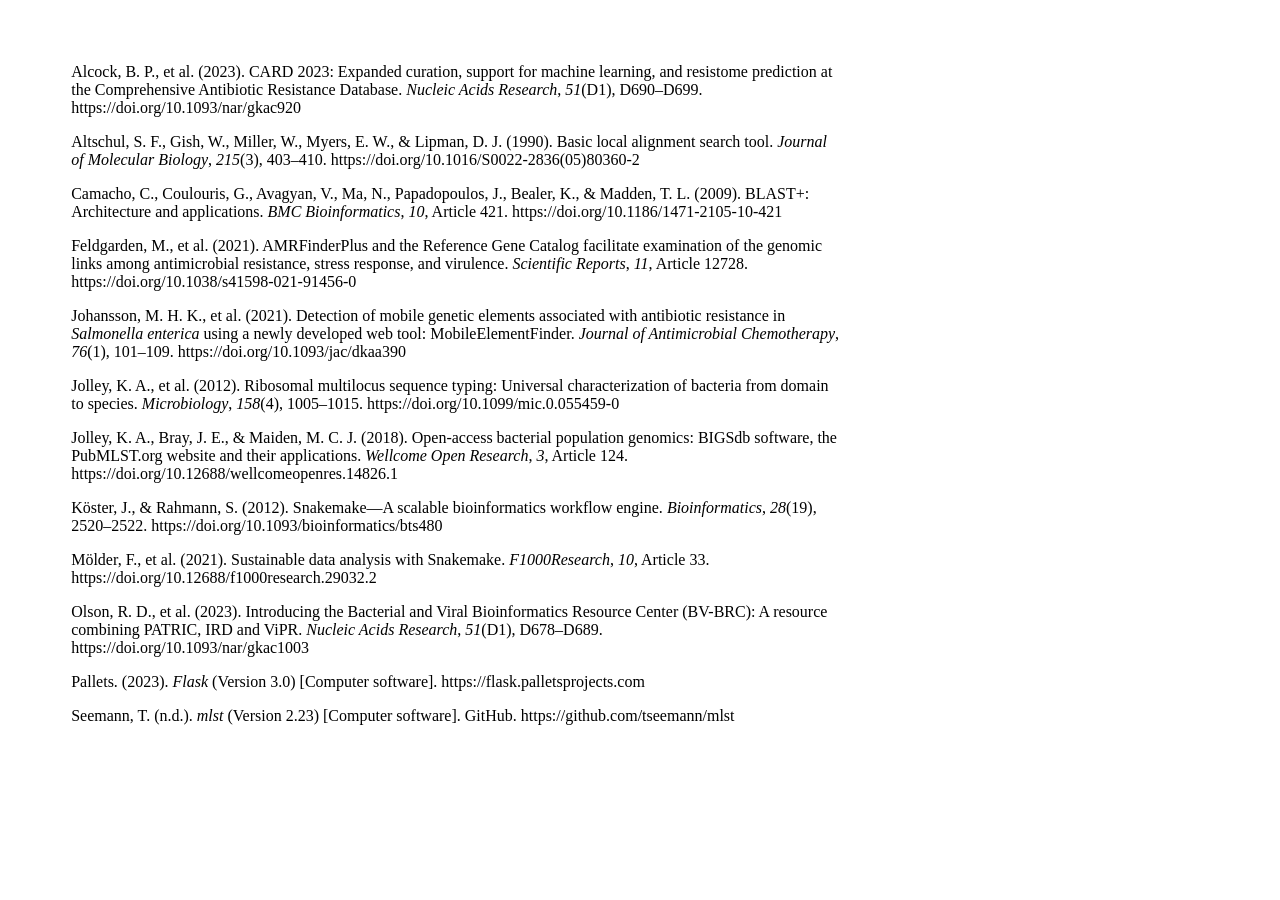
==== bioinformatics-references/index.html @ 5b1047df "bioinformatic analysis references QR code link for poster" ====
<!doctype html>
<html lang="en">
	<head>
		<meta charset="UTF-8" />
		<meta name="viewport" content="width=device-width, initial-scale=1.0" />
		<title>Bioinformatic Analysis - References</title>
		<style>
			#content {
				margin: 5%;
				width: 60vw;
			}
		</style>
	</head>
	<body>
		<div id="content">
			<p>
				Alcock, B. P., et al. (2023). CARD 2023: Expanded curation, support for machine
				learning, and resistome prediction at the Comprehensive Antibiotic Resistance
				Database.
				<i>Nucleic Acids Research</i>, <i>51</i>(D1), D690–D699.
				https://doi.org/10.1093/nar/gkac920
			</p>
			<p>
				Altschul, S. F., Gish, W., Miller, W., Myers, E. W., &amp; Lipman, D. J. (1990).
				Basic local alignment search tool. <i>Journal of Molecular Biology</i>,
				<i>215</i>(3), 403–410. https://doi.org/10.1016/S0022-2836(05)80360-2
			</p>
			<p>
				Camacho, C., Coulouris, G., Avagyan, V., Ma, N., Papadopoulos, J., Bealer, K., &amp;
				Madden, T. L. (2009). BLAST+: Architecture and applications.
				<i>BMC Bioinformatics</i>, <i>10</i>, Article 421.
				https://doi.org/10.1186/1471-2105-10-421
			</p>
			<p>
				Feldgarden, M., et al. (2021). AMRFinderPlus and the Reference Gene Catalog
				facilitate examination of the genomic links among antimicrobial resistance, stress
				response, and virulence. <i>Scientific Reports</i>, <i>11</i>, Article 12728.
				https://doi.org/10.1038/s41598-021-91456-0
			</p>
			<p>
				Johansson, M. H. K., et al. (2021). Detection of mobile genetic elements associated
				with antibiotic resistance in <i>Salmonella enterica</i> using a newly developed web
				tool: MobileElementFinder. <i>Journal of Antimicrobial Chemotherapy</i>,
				<i>76</i>(1), 101–109. https://doi.org/10.1093/jac/dkaa390
			</p>
			<p>
				Jolley, K. A., et al. (2012). Ribosomal multilocus sequence typing: Universal
				characterization of bacteria from domain to species. <i>Microbiology</i>,
				<i>158</i>(4), 1005–1015. https://doi.org/10.1099/mic.0.055459-0
			</p>
			<p>
				Jolley, K. A., Bray, J. E., &amp; Maiden, M. C. J. (2018). Open-access bacterial
				population genomics: BIGSdb software, the PubMLST.org website and their
				applications.
				<i>Wellcome Open Research</i>, <i>3</i>, Article 124.
				https://doi.org/10.12688/wellcomeopenres.14826.1
			</p>
			<p>
				Köster, J., &amp; Rahmann, S. (2012). Snakemake—A scalable bioinformatics workflow
				engine. <i>Bioinformatics</i>, <i>28</i>(19), 2520–2522.
				https://doi.org/10.1093/bioinformatics/bts480
			</p>
			<p>
				Mölder, F., et al. (2021). Sustainable data analysis with Snakemake.
				<i>F1000Research</i>, <i>10</i>, Article 33.
				https://doi.org/10.12688/f1000research.29032.2
			</p>
			<p>
				Olson, R. D., et al. (2023). Introducing the Bacterial and Viral Bioinformatics
				Resource Center (BV-BRC): A resource combining PATRIC, IRD and ViPR.
				<i>Nucleic Acids Research</i>, <i>51</i>(D1), D678–D689.
				https://doi.org/10.1093/nar/gkac1003
			</p>
			<p>
				Pallets. (2023). <i>Flask</i> (Version 3.0) [Computer software].
				https://flask.palletsprojects.com
			</p>
			<p>
				Seemann, T. (n.d.). <i>mlst</i> (Version 2.23) [Computer software]. GitHub.
				https://github.com/tseemann/mlst
			</p>
		</div>
	</body>
</html>
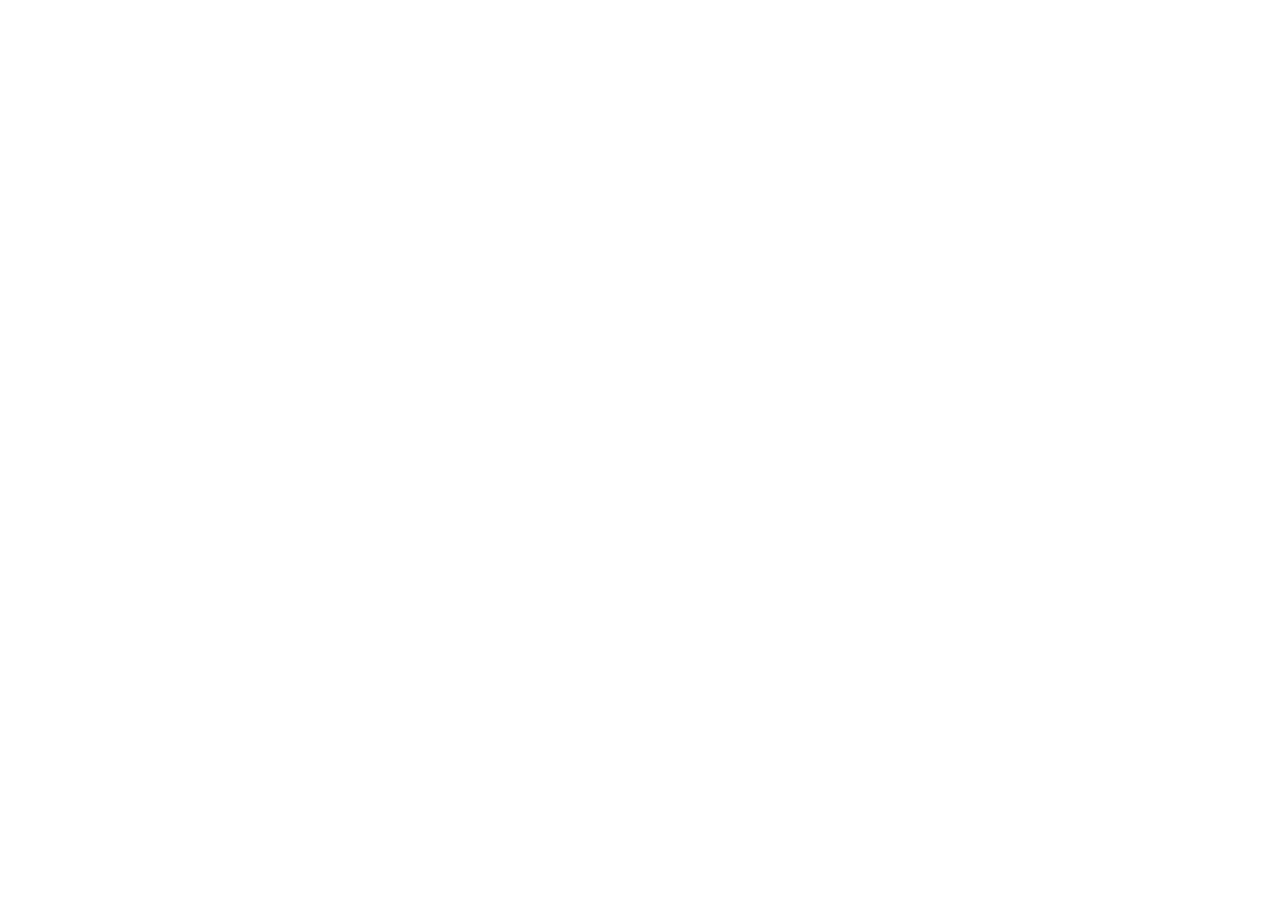
==== commit 68252a2a: "bioinformatic analysis link on the homepage, references page redirects to the app The references mov" ====
--- a/bioinformatics-references/index.html
+++ b/bioinformatics-references/index.html
@@ -4,81 +4,20 @@
 		<meta charset="UTF-8" />
 		<meta name="viewport" content="width=device-width, initial-scale=1.0" />
 		<title>Bioinformatic Analysis - References</title>
-		<style>
-			#content {
-				margin: 5%;
-				width: 60vw;
-			}
-		</style>
+		<!-- The references moved into the app itself. This page stays as a redirect
+		     because the printed poster's QR code points here, and GitHub Pages cannot
+		     send a server-side 301. -->
+		<link rel="canonical" href="https://bioinformatics.kennethtrancoding.com/references" />
+		<meta
+			http-equiv="refresh"
+			content="0; url=https://bioinformatics.kennethtrancoding.com/references" />
 	</head>
 	<body>
-		<div id="content">
-			<p>
-				Alcock, B. P., et al. (2023). CARD 2023: Expanded curation, support for machine
-				learning, and resistome prediction at the Comprehensive Antibiotic Resistance
-				Database.
-				<i>Nucleic Acids Research</i>, <i>51</i>(D1), D690–D699.
-				https://doi.org/10.1093/nar/gkac920
-			</p>
-			<p>
-				Altschul, S. F., Gish, W., Miller, W., Myers, E. W., &amp; Lipman, D. J. (1990).
-				Basic local alignment search tool. <i>Journal of Molecular Biology</i>,
-				<i>215</i>(3), 403–410. https://doi.org/10.1016/S0022-2836(05)80360-2
-			</p>
-			<p>
-				Camacho, C., Coulouris, G., Avagyan, V., Ma, N., Papadopoulos, J., Bealer, K., &amp;
-				Madden, T. L. (2009). BLAST+: Architecture and applications.
-				<i>BMC Bioinformatics</i>, <i>10</i>, Article 421.
-				https://doi.org/10.1186/1471-2105-10-421
-			</p>
-			<p>
-				Feldgarden, M., et al. (2021). AMRFinderPlus and the Reference Gene Catalog
-				facilitate examination of the genomic links among antimicrobial resistance, stress
-				response, and virulence. <i>Scientific Reports</i>, <i>11</i>, Article 12728.
-				https://doi.org/10.1038/s41598-021-91456-0
-			</p>
-			<p>
-				Johansson, M. H. K., et al. (2021). Detection of mobile genetic elements associated
-				with antibiotic resistance in <i>Salmonella enterica</i> using a newly developed web
-				tool: MobileElementFinder. <i>Journal of Antimicrobial Chemotherapy</i>,
-				<i>76</i>(1), 101–109. https://doi.org/10.1093/jac/dkaa390
-			</p>
-			<p>
-				Jolley, K. A., et al. (2012). Ribosomal multilocus sequence typing: Universal
-				characterization of bacteria from domain to species. <i>Microbiology</i>,
-				<i>158</i>(4), 1005–1015. https://doi.org/10.1099/mic.0.055459-0
-			</p>
-			<p>
-				Jolley, K. A., Bray, J. E., &amp; Maiden, M. C. J. (2018). Open-access bacterial
-				population genomics: BIGSdb software, the PubMLST.org website and their
-				applications.
-				<i>Wellcome Open Research</i>, <i>3</i>, Article 124.
-				https://doi.org/10.12688/wellcomeopenres.14826.1
-			</p>
-			<p>
-				Köster, J., &amp; Rahmann, S. (2012). Snakemake—A scalable bioinformatics workflow
-				engine. <i>Bioinformatics</i>, <i>28</i>(19), 2520–2522.
-				https://doi.org/10.1093/bioinformatics/bts480
-			</p>
-			<p>
-				Mölder, F., et al. (2021). Sustainable data analysis with Snakemake.
-				<i>F1000Research</i>, <i>10</i>, Article 33.
-				https://doi.org/10.12688/f1000research.29032.2
-			</p>
-			<p>
-				Olson, R. D., et al. (2023). Introducing the Bacterial and Viral Bioinformatics
-				Resource Center (BV-BRC): A resource combining PATRIC, IRD and ViPR.
-				<i>Nucleic Acids Research</i>, <i>51</i>(D1), D678–D689.
-				https://doi.org/10.1093/nar/gkac1003
-			</p>
-			<p>
-				Pallets. (2023). <i>Flask</i> (Version 3.0) [Computer software].
-				https://flask.palletsprojects.com
-			</p>
-			<p>
-				Seemann, T. (n.d.). <i>mlst</i> (Version 2.23) [Computer software]. GitHub.
-				https://github.com/tseemann/mlst
-			</p>
-		</div>
+		<p>
+			The references have moved to
+			<a href="https://bioinformatics.kennethtrancoding.com/references"
+				>bioinformatics.kennethtrancoding.com/references</a
+			>.
+		</p>
 	</body>
 </html>
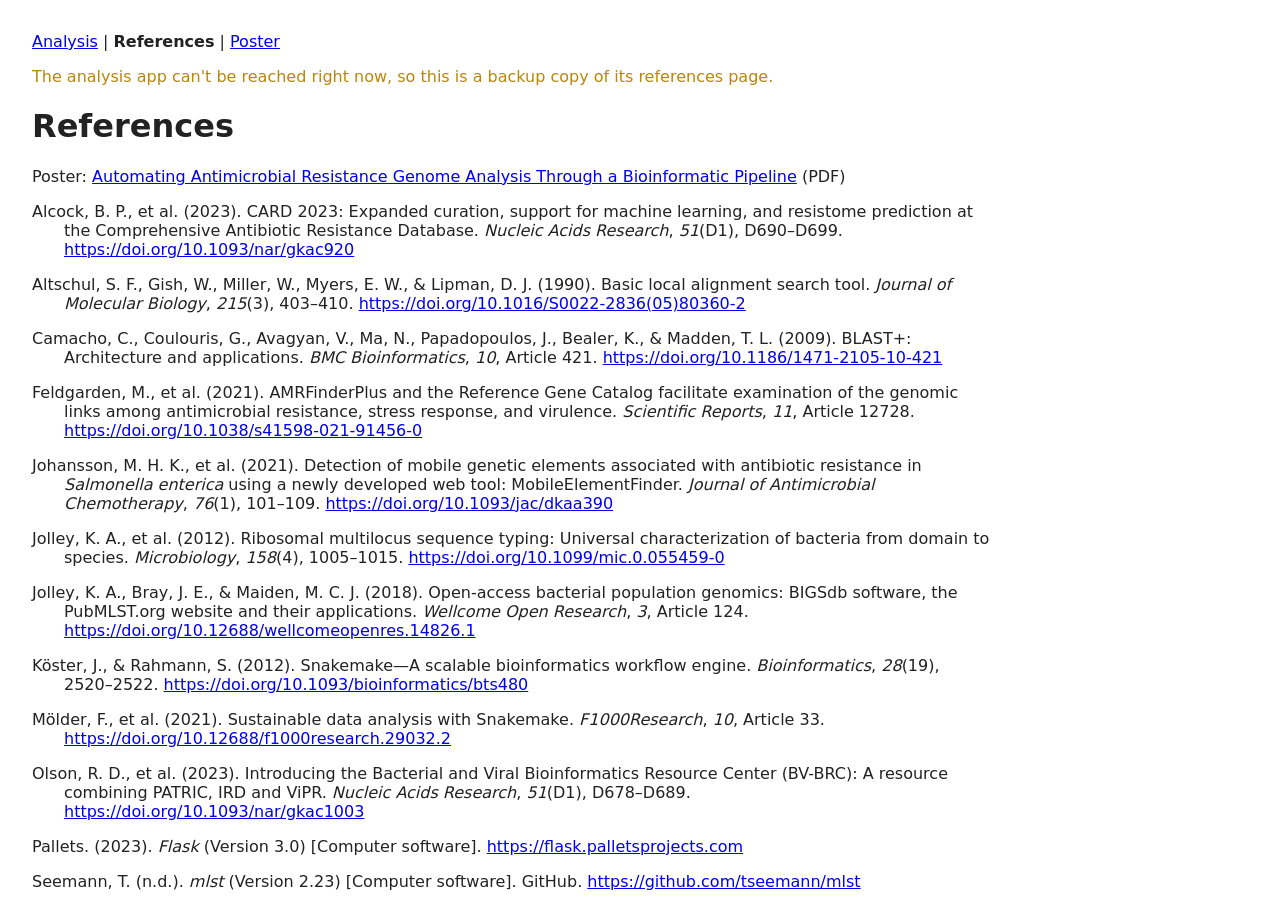
==== commit 5919c4b6: "bioinformatics references page sends visitors to the app when it answers, shows a backup copy of the" ====
--- a/bioinformatics-references/index.html
+++ b/bioinformatics-references/index.html
@@ -4,20 +4,192 @@
 		<meta charset="UTF-8" />
 		<meta name="viewport" content="width=device-width, initial-scale=1.0" />
 		<title>Bioinformatic Analysis - References</title>
-		<!-- The references moved into the app itself. This page stays as a redirect
-		     because the printed poster's QR code points here, and GitHub Pages cannot
-		     send a server-side 301. -->
+		<!-- The printed poster's QR code points here. The references live in the app
+		     now, so this page sends visitors there when it answers, and shows its own
+		     copy (and poster.pdf beside it) when it does not. Keep the list in step
+		     with templates/references.html in the bioinformatics repo. -->
 		<link rel="canonical" href="https://bioinformatics.kennethtrancoding.com/references" />
-		<meta
-			http-equiv="refresh"
-			content="0; url=https://bioinformatics.kennethtrancoding.com/references" />
+		<script>
+			(function () {
+				var app = "https://bioinformatics.kennethtrancoding.com/references";
+				if (!window.fetch) return;
+
+				var root = document.documentElement;
+				var controller = window.AbortController ? new AbortController() : null;
+				var settled = false;
+				root.classList.add("checking");
+
+				function showBackup() {
+					if (settled) return;
+					settled = true;
+					if (controller) controller.abort();
+					root.classList.remove("checking");
+				}
+
+				// A host that drops packets never answers, so give up rather than
+				// leave a blank page.
+				var timer = setTimeout(showBackup, 4000);
+
+				// The app sends CORS for this origin, which is what lets this read
+				// the status: a 502 from Caddy while the container is down still
+				// counts as unreachable.
+				fetch(app, {
+					method: "HEAD",
+					mode: "cors",
+					cache: "no-store",
+					signal: controller ? controller.signal : undefined,
+				})
+					.then(function (response) {
+						if (settled) return;
+						if (!response.ok) return showBackup();
+						settled = true;
+						clearTimeout(timer);
+						location.replace(app);
+					})
+					.catch(showBackup);
+			})();
+		</script>
+		<style>
+			/* The app's static/style.css, as much of it as this page uses. */
+			body {
+				font-family: system-ui, sans-serif;
+				margin: 2rem;
+				max-width: 60rem;
+				color: #222;
+			}
+			nav {
+				margin-bottom: 1rem;
+			}
+			.notice {
+				color: #b8860b;
+			}
+			.references p {
+				padding-left: 2rem;
+				text-indent: -2rem;
+				overflow-wrap: anywhere;
+			}
+
+			#checking {
+				display: none;
+			}
+			.checking #checking {
+				display: block;
+			}
+			.checking main {
+				display: none;
+			}
+		</style>
 	</head>
 	<body>
-		<p>
-			The references have moved to
-			<a href="https://bioinformatics.kennethtrancoding.com/references"
-				>bioinformatics.kennethtrancoding.com/references</a
-			>.
-		</p>
+		<p id="checking">Loading references…</p>
+
+		<main>
+			<nav>
+				<a href="https://bioinformatics.kennethtrancoding.com/">Analysis</a> |
+				<b>References</b> |
+				<a href="/bioinformatics-references/poster.pdf">Poster</a>
+			</nav>
+
+			<p class="notice">
+				The analysis app can't be reached right now, so this is a backup copy of its
+				references page.
+			</p>
+
+			<h1>References</h1>
+			<p>
+				Poster:
+				<a href="/bioinformatics-references/poster.pdf"
+					>Automating Antimicrobial Resistance Genome Analysis Through a Bioinformatic
+					Pipeline</a
+				>
+				(PDF)
+			</p>
+
+			<div class="references">
+				<p>
+					Alcock, B. P., et al. (2023). CARD 2023: Expanded curation, support for machine
+					learning, and resistome prediction at the Comprehensive Antibiotic Resistance
+					Database.
+					<i>Nucleic Acids Research</i>, <i>51</i>(D1), D690–D699.
+					<a href="https://doi.org/10.1093/nar/gkac920">https://doi.org/10.1093/nar/gkac920</a>
+				</p>
+				<p>
+					Altschul, S. F., Gish, W., Miller, W., Myers, E. W., &amp; Lipman, D. J. (1990).
+					Basic local alignment search tool. <i>Journal of Molecular Biology</i>,
+					<i>215</i>(3), 403–410.
+					<a href="https://doi.org/10.1016/S0022-2836(05)80360-2"
+						>https://doi.org/10.1016/S0022-2836(05)80360-2</a
+					>
+				</p>
+				<p>
+					Camacho, C., Coulouris, G., Avagyan, V., Ma, N., Papadopoulos, J., Bealer, K., &amp;
+					Madden, T. L. (2009). BLAST+: Architecture and applications.
+					<i>BMC Bioinformatics</i>, <i>10</i>, Article 421.
+					<a href="https://doi.org/10.1186/1471-2105-10-421"
+						>https://doi.org/10.1186/1471-2105-10-421</a
+					>
+				</p>
+				<p>
+					Feldgarden, M., et al. (2021). AMRFinderPlus and the Reference Gene Catalog
+					facilitate examination of the genomic links among antimicrobial resistance, stress
+					response, and virulence. <i>Scientific Reports</i>, <i>11</i>, Article 12728.
+					<a href="https://doi.org/10.1038/s41598-021-91456-0"
+						>https://doi.org/10.1038/s41598-021-91456-0</a
+					>
+				</p>
+				<p>
+					Johansson, M. H. K., et al. (2021). Detection of mobile genetic elements associated
+					with antibiotic resistance in <i>Salmonella enterica</i> using a newly developed web
+					tool: MobileElementFinder. <i>Journal of Antimicrobial Chemotherapy</i>,
+					<i>76</i>(1), 101–109.
+					<a href="https://doi.org/10.1093/jac/dkaa390">https://doi.org/10.1093/jac/dkaa390</a>
+				</p>
+				<p>
+					Jolley, K. A., et al. (2012). Ribosomal multilocus sequence typing: Universal
+					characterization of bacteria from domain to species. <i>Microbiology</i>,
+					<i>158</i>(4), 1005–1015.
+					<a href="https://doi.org/10.1099/mic.0.055459-0"
+						>https://doi.org/10.1099/mic.0.055459-0</a
+					>
+				</p>
+				<p>
+					Jolley, K. A., Bray, J. E., &amp; Maiden, M. C. J. (2018). Open-access bacterial
+					population genomics: BIGSdb software, the PubMLST.org website and their
+					applications.
+					<i>Wellcome Open Research</i>, <i>3</i>, Article 124.
+					<a href="https://doi.org/10.12688/wellcomeopenres.14826.1"
+						>https://doi.org/10.12688/wellcomeopenres.14826.1</a
+					>
+				</p>
+				<p>
+					Köster, J., &amp; Rahmann, S. (2012). Snakemake—A scalable bioinformatics workflow
+					engine. <i>Bioinformatics</i>, <i>28</i>(19), 2520–2522.
+					<a href="https://doi.org/10.1093/bioinformatics/bts480"
+						>https://doi.org/10.1093/bioinformatics/bts480</a
+					>
+				</p>
+				<p>
+					Mölder, F., et al. (2021). Sustainable data analysis with Snakemake.
+					<i>F1000Research</i>, <i>10</i>, Article 33.
+					<a href="https://doi.org/10.12688/f1000research.29032.2"
+						>https://doi.org/10.12688/f1000research.29032.2</a
+					>
+				</p>
+				<p>
+					Olson, R. D., et al. (2023). Introducing the Bacterial and Viral Bioinformatics
+					Resource Center (BV-BRC): A resource combining PATRIC, IRD and ViPR.
+					<i>Nucleic Acids Research</i>, <i>51</i>(D1), D678–D689.
+					<a href="https://doi.org/10.1093/nar/gkac1003">https://doi.org/10.1093/nar/gkac1003</a>
+				</p>
+				<p>
+					Pallets. (2023). <i>Flask</i> (Version 3.0) [Computer software].
+					<a href="https://flask.palletsprojects.com">https://flask.palletsprojects.com</a>
+				</p>
+				<p>
+					Seemann, T. (n.d.). <i>mlst</i> (Version 2.23) [Computer software]. GitHub.
+					<a href="https://github.com/tseemann/mlst">https://github.com/tseemann/mlst</a>
+				</p>
+			</div>
+		</main>
 	</body>
 </html>
